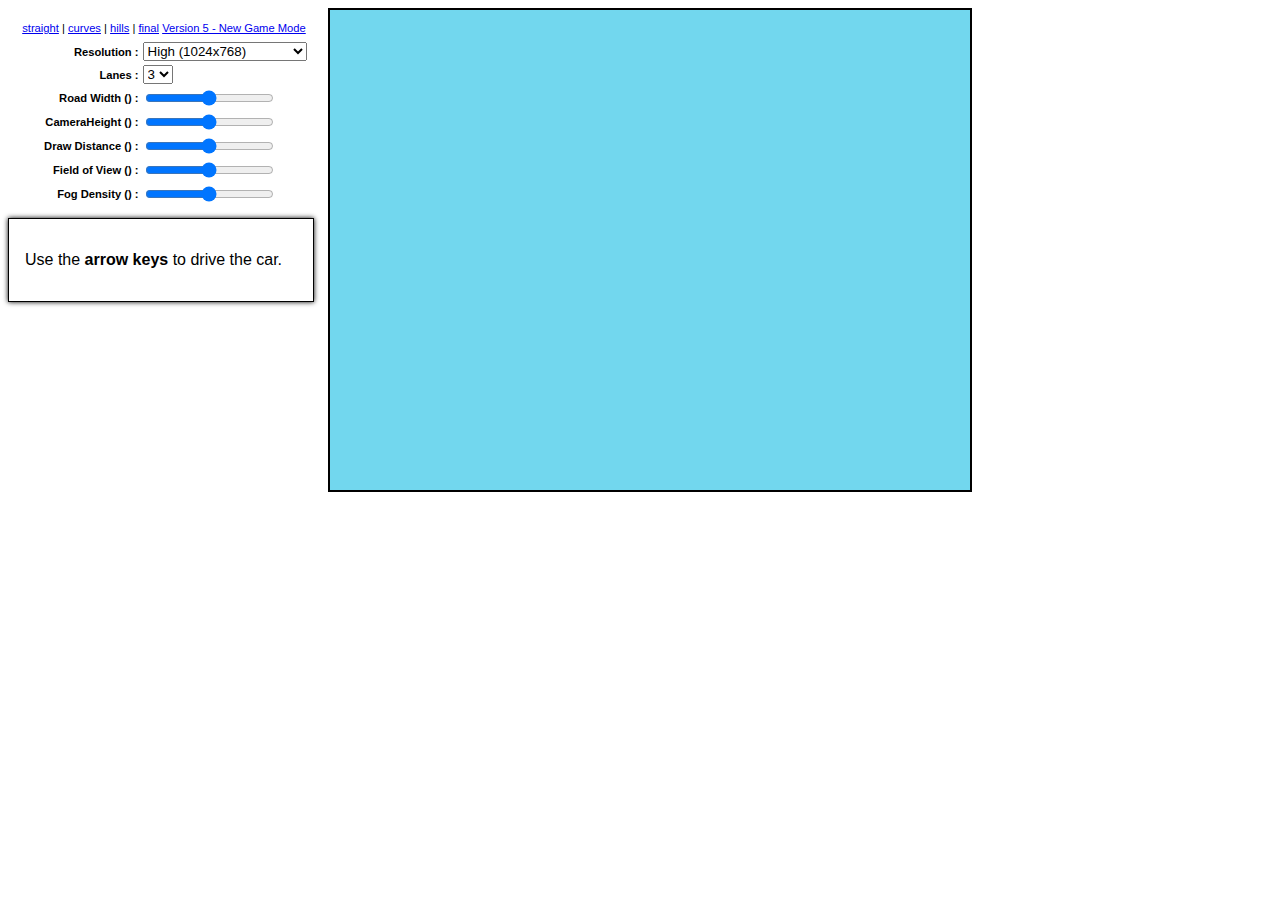
==== v2.curves.html @ cd7bec96 "Add full screen on click and out of time mode" ====
﻿<!DOCTYPE html> 

<html>
<head>
  <title>Javascript Racer - v2 (curves)</title>
  <meta http-equiv="Content-Type" content="text/html; charset=utf-8"/>
  <link href="common.css" rel="stylesheet" type="text/css" />
</head> 

<body> 

  <table id="controls">
    <tr>
        <td colspan="2">
            <a href='v1.straight.html'>straight</a> |
            <a href='v2.curves.html'>curves</a>     |
            <a href='v3.hills.html'>hills</a>       |
            <a href='v4.final.html'>final</a>
            <a href='v5.game.html'>Version 5 - New Game Mode</a>
        </td>
    </tr>
    <tr><td id="fps" colspan="2" align="right"></td></tr>
    <tr>
      <th><label for="resolution">Resolution :</label></th>
      <td>
        <select id="resolution" style="width:100%">
          <option value='fine'>Fine (1280x960)</option>
          <option selected value='high'>High (1024x768)</option>
          <option value='medium'>Medium (640x480)</option>
          <option value='low'>Low (480x360)</option>
        </select>
      </td>
    </tr>
    <tr>
      <th><label for="lanes">Lanes :</label></th>
      <td>
        <select id="lanes">
          <option>1</option>
          <option>2</option>
          <option selected>3</option>
          <option>4</option>
        </select>
      </td>
    </tr>
    <tr>
      <th><label for="roadWidth">Road Width (<span id="currentRoadWidth"></span>) :</label></th>
      <td><input id="roadWidth" type='range' min='500' max='3000' title="integer (500-3000)"></td>
    </tr>
    <tr>
      <th><label for="cameraHeight">CameraHeight (<span id="currentCameraHeight"></span>) :</label></th>
      <td><input id="cameraHeight" type='range' min='500' max='5000' title="integer (500-5000)"></td>
    </tr>
    <tr>
      <th><label for="drawDistance">Draw Distance (<span id="currentDrawDistance"></span>) :</label></th>
      <td><input id="drawDistance" type='range' min='100' max='500' title="integer (100-500)"></td>
    </tr>
    <tr>
      <th><label for="fieldOfView">Field of View (<span id="currentFieldOfView"></span>) :</label></th>
      <td><input id="fieldOfView" type='range' min='80' max='140' title="integer (80-140)"></td>
    </tr>
    <tr>
      <th><label for="fogDensity">Fog Density (<span id="currentFogDensity"></span>) :</label></th>
      <td><input id="fogDensity" type='range' min='0' max='50' title="integer (0-50)"></td>
    </tr>
  </table>

  <div id='instructions'>
    <p>Use the <b>arrow keys</b> to drive the car.</p>
  </div>

  <div id="racer">
    <canvas id="canvas">
      Sorry, this example cannot be run because your browser does not support the &lt;canvas&gt; element
    </canvas>
    Loading...
  </div>

  <audio id='music'>
    <source src="music/racer.ogg">
    <source src="music/racer.mp3">
  </audio>
  <span id="mute"></span>

  <script src="stats.js"></script>
  <script src="common.js"></script>
  <script>

    var fps           = 60;                      // how many 'update' frames per second
    var step          = 1/fps;                   // how long is each frame (in seconds)
    var width         = 1024;                    // logical canvas width
    var height        = 768;                     // logical canvas height
    var centrifugal   = 0.3;                     // centrifugal force multiplier when going around curves
    var offRoadDecel  = 0.99;                    // speed multiplier when off road (e.g. you lose 2% speed each update frame)
    var skySpeed      = 0.001;                   // background sky layer scroll speed when going around curve (or up hill)
    var hillSpeed     = 0.002;                   // background hill layer scroll speed when going around curve (or up hill)
    var treeSpeed     = 0.003;                   // background tree layer scroll speed when going around curve (or up hill)
    var skyOffset     = 0;                       // current sky scroll offset
    var hillOffset    = 0;                       // current hill scroll offset
    var treeOffset    = 0;                       // current tree scroll offset
    var segments      = [];                      // array of road segments
    var stats         = Game.stats('fps');       // mr.doobs FPS counter
    var canvas        = Dom.get('canvas');       // our canvas...
    var ctx           = canvas.getContext('2d'); // ...and its drawing context
    var background    = null;                    // our background image (loaded below)
    var sprites       = null;                    // our spritesheet (loaded below)
    var resolution    = null;                    // scaling factor to provide resolution independence (computed)
    var roadWidth     = 2000;                    // actually half the roads width, easier math if the road spans from -roadWidth to +roadWidth
    var segmentLength = 200;                     // length of a single segment
    var rumbleLength  = 3;                       // number of segments per red/white rumble strip
    var trackLength   = null;                    // z length of entire track (computed)
    var lanes         = 3;                       // number of lanes
    var fieldOfView   = 100;                     // angle (degrees) for field of view
    var cameraHeight  = 1000;                    // z height of camera
    var cameraDepth   = null;                    // z distance camera is from screen (computed)
    var drawDistance  = 300;                     // number of segments to draw
    var playerX       = 0;                       // player x offset from center of road (-1 to 1 to stay independent of roadWidth)
    var playerZ       = null;                    // player relative z distance from camera (computed)
    var fogDensity    = 5;                       // exponential fog density
    var position      = 0;                       // current camera Z position (add playerZ to get player's absolute Z position)
    var speed         = 0;                       // current speed
    var maxSpeed      = segmentLength/step;      // top speed (ensure we can't move more than 1 segment in a single frame to make collision detection easier)
    var accel         =  maxSpeed/5;             // acceleration rate - tuned until it 'felt' right
    var breaking      = -maxSpeed;               // deceleration rate when braking
    var decel         = -maxSpeed/5;             // 'natural' deceleration rate when neither accelerating, nor braking
    var offRoadDecel  = -maxSpeed/2;             // off road deceleration is somewhere in between
    var offRoadLimit  =  maxSpeed/4;             // limit when off road deceleration no longer applies (e.g. you can always go at least this speed even when off road)

    var keyLeft       = false;
    var keyRight      = false;
    var keyFaster     = false;
    var keySlower     = false;

    //=========================================================================
    // UPDATE THE GAME WORLD
    //=========================================================================

    function update(dt) {

      var playerSegment = findSegment(position+playerZ);
      var speedPercent  = speed/maxSpeed;
      var dx            = dt * 2 * speedPercent; // at top speed, should be able to cross from left to right (-1 to +1) in 1 second

      position = Util.increase(position, dt * speed, trackLength);

      skyOffset  = Util.increase(skyOffset,  skySpeed  * playerSegment.curve * speedPercent, 1);
      hillOffset = Util.increase(hillOffset, hillSpeed * playerSegment.curve * speedPercent, 1);
      treeOffset = Util.increase(treeOffset, treeSpeed * playerSegment.curve * speedPercent, 1);

      if (keyLeft)
        playerX = playerX - dx;
      else if (keyRight)
        playerX = playerX + dx;

      playerX = playerX - (dx * speedPercent * playerSegment.curve * centrifugal);

      if (keyFaster)
        speed = Util.accelerate(speed, accel, dt);
      else if (keySlower)
        speed = Util.accelerate(speed, breaking, dt);
      else
        speed = Util.accelerate(speed, decel, dt);

      if (((playerX < -1) || (playerX > 1)) && (speed > offRoadLimit))
        speed = Util.accelerate(speed, offRoadDecel, dt);

      playerX = Util.limit(playerX, -2, 2);     // dont ever let player go too far out of bounds
      speed   = Util.limit(speed, 0, maxSpeed); // or exceed maxSpeed

    }

    //=========================================================================
    // RENDER THE GAME WORLD
    //=========================================================================

    function render() {

      var baseSegment = findSegment(position);
      var basePercent = Util.percentRemaining(position, segmentLength);
      var maxy        = height;

      var x  = 0;
      var dx = - (baseSegment.curve * basePercent);

      ctx.clearRect(0, 0, width, height);

      Render.background(ctx, background, width, height, BACKGROUND.SKY,   skyOffset);
      Render.background(ctx, background, width, height, BACKGROUND.HILLS, hillOffset);
      Render.background(ctx, background, width, height, BACKGROUND.TREES, treeOffset);

      var n, segment;

      for(n = 0 ; n < drawDistance ; n++) {

        segment        = segments[(baseSegment.index + n) % segments.length];
        segment.looped = segment.index < baseSegment.index;
        segment.fog    = Util.exponentialFog(n/drawDistance, fogDensity);

        Util.project(segment.p1, (playerX * roadWidth) - x,      cameraHeight, position - (segment.looped ? trackLength : 0), cameraDepth, width, height, roadWidth);
        Util.project(segment.p2, (playerX * roadWidth) - x - dx, cameraHeight, position - (segment.looped ? trackLength : 0), cameraDepth, width, height, roadWidth);

        x  = x + dx;
        dx = dx + segment.curve;

        if ((segment.p1.camera.z <= cameraDepth) ||  // behind us
            (segment.p2.screen.y >= maxy))           // clip by (already rendered) segment
          continue;

        Render.segment(ctx, width, lanes,
                       segment.p1.screen.x,
                       segment.p1.screen.y,
                       segment.p1.screen.w,
                       segment.p2.screen.x,
                       segment.p2.screen.y,
                       segment.p2.screen.w,
                       segment.fog,
                       segment.color);

        maxy = segment.p2.screen.y;
      }

      Render.player(ctx, width, height, resolution, roadWidth, sprites, speed/maxSpeed,
                    cameraDepth/playerZ,
                    width/2,
                    height,
                    speed * (keyLeft ? -1 : keyRight ? 1 : 0),
                    0);
    }

    //=========================================================================
    // BUILD ROAD GEOMETRY
    //=========================================================================

    function addSegment(curve) {
      var n = segments.length;
      segments.push({
         index: n,
            p1: { world: { z:  n   *segmentLength }, camera: {}, screen: {} },
            p2: { world: { z: (n+1)*segmentLength }, camera: {}, screen: {} },
         curve: curve,
         color: Math.floor(n/rumbleLength)%2 ? COLORS.DARK : COLORS.LIGHT
      });
    }

    function addRoad(enter, hold, leave, curve) {
      var n;
      for(n = 0 ; n < enter ; n++)
        addSegment(Util.easeIn(0, curve, n/enter));
      for(n = 0 ; n < hold  ; n++)
        addSegment(curve);
      for(n = 0 ; n < leave ; n++)
        addSegment(Util.easeInOut(curve, 0, n/leave));
    }

    var ROAD = {
      LENGTH: { NONE: 0, SHORT:  25, MEDIUM:  50, LONG:  100 },
      CURVE:  { NONE: 0, EASY:    2, MEDIUM:   4, HARD:    6 }
    };

    function addStraight(num) {
      num = num || ROAD.LENGTH.MEDIUM;
      addRoad(num, num, num, 0);
    }

    function addCurve(num, curve) {
      num    = num    || ROAD.LENGTH.MEDIUM;
      curve  = curve  || ROAD.CURVE.MEDIUM;
      addRoad(num, num, num, curve);
    }
        
    function addSCurves() {
      addRoad(ROAD.LENGTH.MEDIUM, ROAD.LENGTH.MEDIUM, ROAD.LENGTH.MEDIUM,  -ROAD.CURVE.EASY);
      addRoad(ROAD.LENGTH.MEDIUM, ROAD.LENGTH.MEDIUM, ROAD.LENGTH.MEDIUM,   ROAD.CURVE.MEDIUM);
      addRoad(ROAD.LENGTH.MEDIUM, ROAD.LENGTH.MEDIUM, ROAD.LENGTH.MEDIUM,   ROAD.CURVE.EASY);
      addRoad(ROAD.LENGTH.MEDIUM, ROAD.LENGTH.MEDIUM, ROAD.LENGTH.MEDIUM,  -ROAD.CURVE.EASY);
      addRoad(ROAD.LENGTH.MEDIUM, ROAD.LENGTH.MEDIUM, ROAD.LENGTH.MEDIUM,  -ROAD.CURVE.MEDIUM);
    }

    function resetRoad() {
      segments = [];

      addStraight(ROAD.LENGTH.SHORT/4);
      addSCurves();
      addStraight(ROAD.LENGTH.LONG);
      addCurve(ROAD.LENGTH.MEDIUM, ROAD.CURVE.MEDIUM);
      addCurve(ROAD.LENGTH.LONG, ROAD.CURVE.MEDIUM);
      addStraight();
      addSCurves();
      addCurve(ROAD.LENGTH.LONG, -ROAD.CURVE.MEDIUM);
      addCurve(ROAD.LENGTH.LONG, ROAD.CURVE.MEDIUM);
      addStraight();
      addSCurves();
      addCurve(ROAD.LENGTH.LONG, -ROAD.CURVE.EASY);

      segments[findSegment(playerZ).index + 2].color = COLORS.START;
      segments[findSegment(playerZ).index + 3].color = COLORS.START;
      for(var n = 0 ; n < rumbleLength ; n++)
        segments[segments.length-1-n].color = COLORS.FINISH;

      trackLength = segments.length * segmentLength;
    }

    function findSegment(z) {
      return segments[Math.floor(z/segmentLength) % segments.length]; 
    }

    //=========================================================================
    // THE GAME LOOP
    //=========================================================================

    Game.run({
      canvas: canvas, render: render, update: update, stats: stats, step: step,
      images: ["background", "sprites"],
      keys: [
        { keys: [KEY.LEFT,  KEY.A], mode: 'down', action: function() { keyLeft   = true;  } },
        { keys: [KEY.RIGHT, KEY.D], mode: 'down', action: function() { keyRight  = true;  } },
        { keys: [KEY.UP,    KEY.W], mode: 'down', action: function() { keyFaster = true;  } },
        { keys: [KEY.DOWN,  KEY.S], mode: 'down', action: function() { keySlower = true;  } },
        { keys: [KEY.LEFT,  KEY.A], mode: 'up',   action: function() { keyLeft   = false; } },
        { keys: [KEY.RIGHT, KEY.D], mode: 'up',   action: function() { keyRight  = false; } },
        { keys: [KEY.UP,    KEY.W], mode: 'up',   action: function() { keyFaster = false; } },
        { keys: [KEY.DOWN,  KEY.S], mode: 'up',   action: function() { keySlower = false; } }
      ],
      ready: function(images) {
        background = images[0];
        sprites    = images[1];
        reset();
      }
    });

    function reset(options) {
      options       = options || {};
      canvas.width  = width  = Util.toInt(options.width,          width);
      canvas.height = height = Util.toInt(options.height,         height);
      lanes                  = Util.toInt(options.lanes,          lanes);
      roadWidth              = Util.toInt(options.roadWidth,      roadWidth);
      cameraHeight           = Util.toInt(options.cameraHeight,   cameraHeight);
      drawDistance           = Util.toInt(options.drawDistance,   drawDistance);
      fogDensity             = Util.toInt(options.fogDensity,     fogDensity);
      fieldOfView            = Util.toInt(options.fieldOfView,    fieldOfView);
      segmentLength          = Util.toInt(options.segmentLength,  segmentLength);
      rumbleLength           = Util.toInt(options.rumbleLength,   rumbleLength);
      cameraDepth            = 1 / Math.tan((fieldOfView/2) * Math.PI/180);
      playerZ                = (cameraHeight * cameraDepth);
      resolution             = height/480;
      refreshTweakUI();

      if ((segments.length==0) || (options.segmentLength) || (options.rumbleLength))
        resetRoad(); // only rebuild road when necessary
    }

    //=========================================================================
    // TWEAK UI HANDLERS
    //=========================================================================

    Dom.on('resolution', 'change', function(ev) {
      var w, h, ratio;
      switch(ev.target.options[ev.target.selectedIndex].value) {
        case 'fine':   w = 1280; h = 960;  ratio=w/width; break;
        case 'high':   w = 1024; h = 768;  ratio=w/width; break;
        case 'medium': w = 640;  h = 480;  ratio=w/width; break;
        case 'low':    w = 480;  h = 360;  ratio=w/width; break;
      }
      reset({ width: w, height: h })
      Dom.blur(ev);
    });

    Dom.on('lanes',          'change', function(ev) { Dom.blur(ev); reset({ lanes:         ev.target.options[ev.target.selectedIndex].value }); });
    Dom.on('roadWidth',      'change', function(ev) { Dom.blur(ev); reset({ roadWidth:     Util.limit(Util.toInt(ev.target.value), Util.toInt(ev.target.getAttribute('min')), Util.toInt(ev.target.getAttribute('max'))) }); });
    Dom.on('cameraHeight',   'change', function(ev) { Dom.blur(ev); reset({ cameraHeight:  Util.limit(Util.toInt(ev.target.value), Util.toInt(ev.target.getAttribute('min')), Util.toInt(ev.target.getAttribute('max'))) }); });
    Dom.on('drawDistance',   'change', function(ev) { Dom.blur(ev); reset({ drawDistance:  Util.limit(Util.toInt(ev.target.value), Util.toInt(ev.target.getAttribute('min')), Util.toInt(ev.target.getAttribute('max'))) }); });
    Dom.on('fieldOfView',    'change', function(ev) { Dom.blur(ev); reset({ fieldOfView:   Util.limit(Util.toInt(ev.target.value), Util.toInt(ev.target.getAttribute('min')), Util.toInt(ev.target.getAttribute('max'))) }); });
    Dom.on('fogDensity',     'change', function(ev) { Dom.blur(ev); reset({ fogDensity:    Util.limit(Util.toInt(ev.target.value), Util.toInt(ev.target.getAttribute('min')), Util.toInt(ev.target.getAttribute('max'))) }); });

    function refreshTweakUI() {
      Dom.get('lanes').selectedIndex = lanes-1;
      Dom.get('currentRoadWidth').innerHTML      = Dom.get('roadWidth').value      = roadWidth;
      Dom.get('currentCameraHeight').innerHTML   = Dom.get('cameraHeight').value   = cameraHeight;
      Dom.get('currentDrawDistance').innerHTML   = Dom.get('drawDistance').value   = drawDistance;
      Dom.get('currentFieldOfView').innerHTML    = Dom.get('fieldOfView').value    = fieldOfView;
      Dom.get('currentFogDensity').innerHTML     = Dom.get('fogDensity').value     = fogDensity;
    }

    //=========================================================================

  </script>

</body>
---- common.css ----
/****************************************/
/* common styles used for v1 through v4 */
/****************************************/

body          { font-family: Arial, Helvetica, sans-serif; }
#stats        { border: 2px solid black; }
#controls     { width: 28em; float: left; padding: 1em; font-size: 0.7em; }
#controls th  { text-align: right; vertical-align: middle; }
#instructions { clear: left; float: left; width: 17em; padding: 1em; border: 1px solid black; box-shadow: 0 0 5px black; }
#racer        { position: relative; z-index: 0; width: 640px; height: 480px; margin-left: 20em; border: 2px solid black; }
#canvas       { position: absolute; z-index: 0; width: 640px; height: 480px; z-index: 0; background-color: #72D7EE; }
#mute         { background-position:   0px 0px; width: 32px; height: 32px; background: url(images/mute.png); display: inline-block; cursor: pointer; position: absolute; margin-left: 20em; }
#mute.on      { background-position: -32px 0px; }

/**************************************************/
/* rudimentary heads up display (only used in v4) */
/**************************************************/

#hud                   { position: absolute; z-index: 1; width: 640px; padding: 5px 0; font-family: Verdana, Geneva, sans-serif; font-size: 0.8em; background-color: rgba(255,0,0,0.4); color: black; border-bottom: 2px solid black; box-sizing: border-box; -moz-box-sizing: border-box; -webkit-box-sizing: border-box; }
#hud .hud              { background-color: rgba(255,255,255,0.6); padding: 5px; border: 1px solid black; margin: 0 5px; transition-property: background-color; transition-duration: 2s; -webkit-transition-property: background-color; -webkit-transition-duration: 2s; }
#hud #speed            { float: right; }
#hud #current_lap_time { float: left;  }
#hud #last_lap_time    { float: left; display: none;  }
#hud #fast_lap_time    { display: block; width: 12em;  margin: 0 auto; text-align: center; transition-property: background-color; transition-duration: 2s; -webkit-transition-property: background-color; -webkit-transition-duration: 2s; }
#hud .value            { color: black; font-weight: bold; }
#hud .fastest          { background-color: rgba(255,215,0,0.5); }

/* Fullscreen mode (on double click, managed in JS */
#canvas:fullscreen {
    width: auto;
    height: 100%; /* height is smaller than width, so resize by height and adapt width automatically */
}

#canvas:-webkit-full-screen {
    width: auto;
    height: 100%;
}

#canvas:-moz-full-screen {
    width: auto;
    height: 100%;
}

#canvas:-ms-fullscreen {
    width: auto;
    height: auto;
    margin: auto;
}
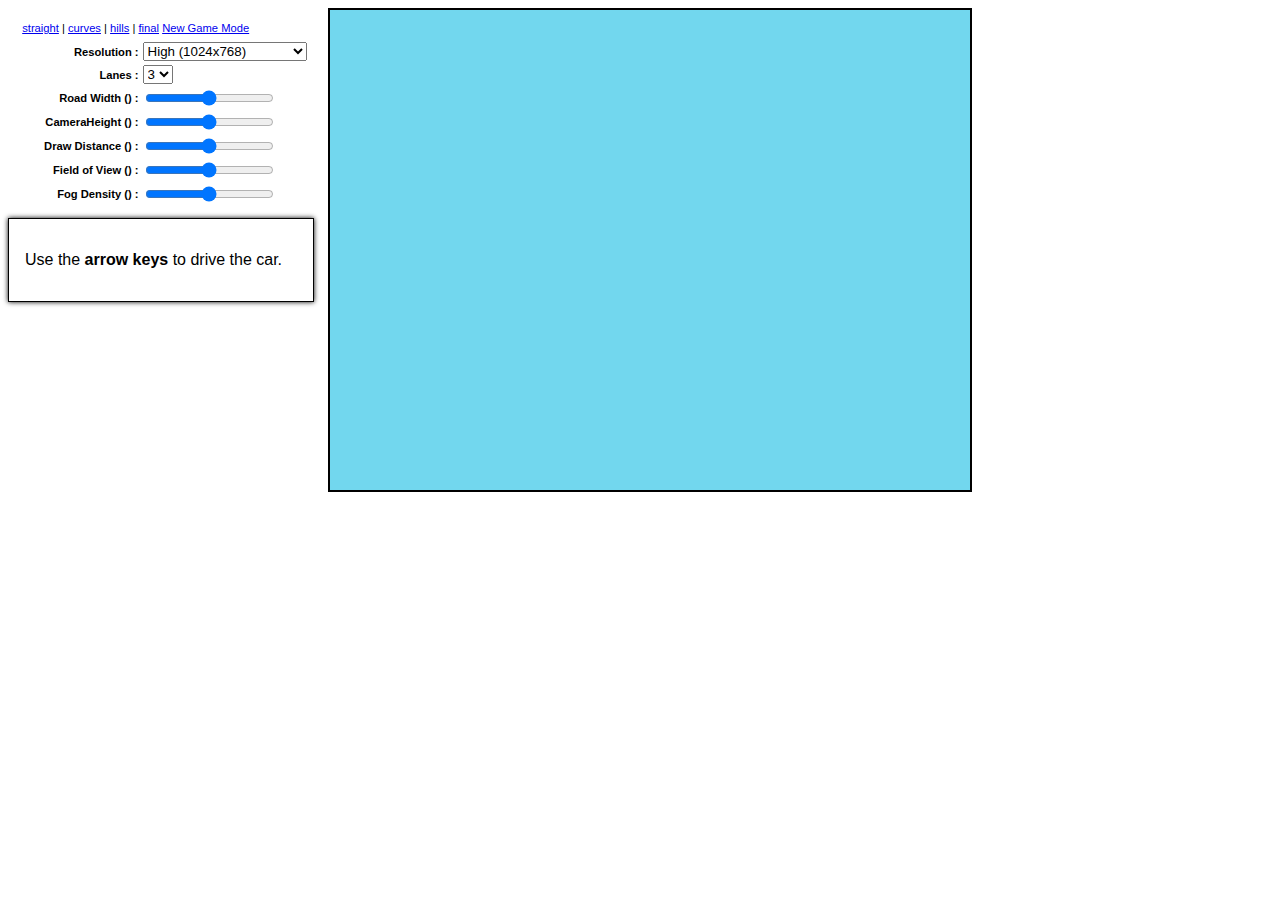
==== commit fb551644: "trying to fix no display" ====
--- a/v2.curves.html
+++ b/v2.curves.html
@@ -16,7 +16,7 @@
             <a href='v2.curves.html'>curves</a>     |
             <a href='v3.hills.html'>hills</a>       |
             <a href='v4.final.html'>final</a>
-            <a href='v5.game.html'>Version 5 - New Game Mode</a>
+            <a href='v5.game.html'>New Game Mode</a>
         </td>
     </tr>
     <tr><td id="fps" colspan="2" align="right"></td></tr>
@@ -386,3 +386,4 @@
 
 </body> 
 
+</html>